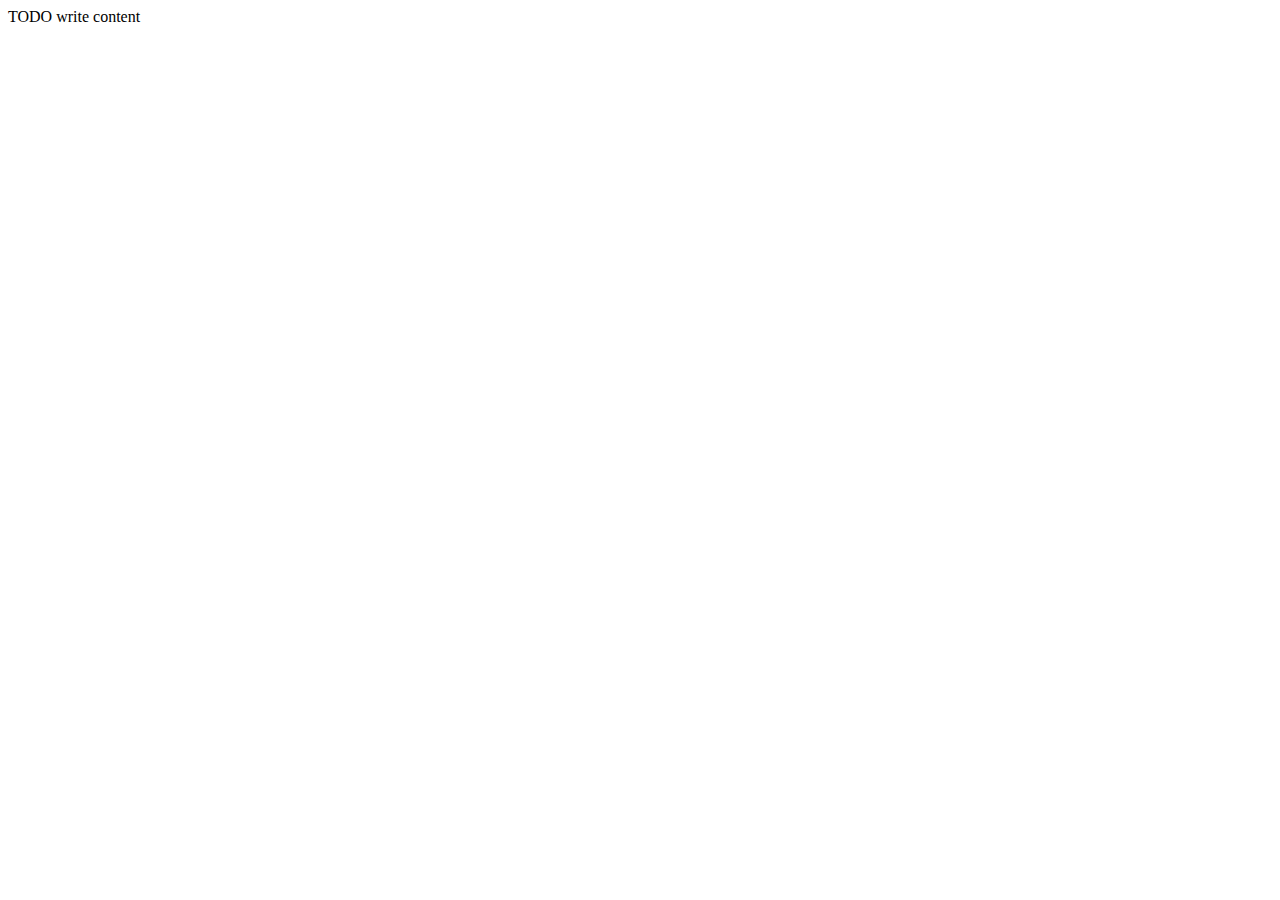
==== web/articoli.html @ 44ee7a34 "Aggiunta pagine registrazione e articoli" ====
<!DOCTYPE html>
<!--
To change this license header, choose License Headers in Project Properties.
To change this template file, choose Tools | Templates
and open the template in the editor.
-->
<html>
    <head>
        <title>Articoli</title>
        <meta charset="UTF-8">
        <meta name="viewport" content="width=device-width, initial-scale=1.0">
        <meta name="author" content="Francesco Aracu">
        <meta name="keywords" content="HTML, CSS, FPW, Progetto, Java">
        <meta name="description" content="Pagina degli articoli delle esercitazioni di FPW">
    </head>
    <body>
        <div>TODO write content</div>
    </body>
</html>
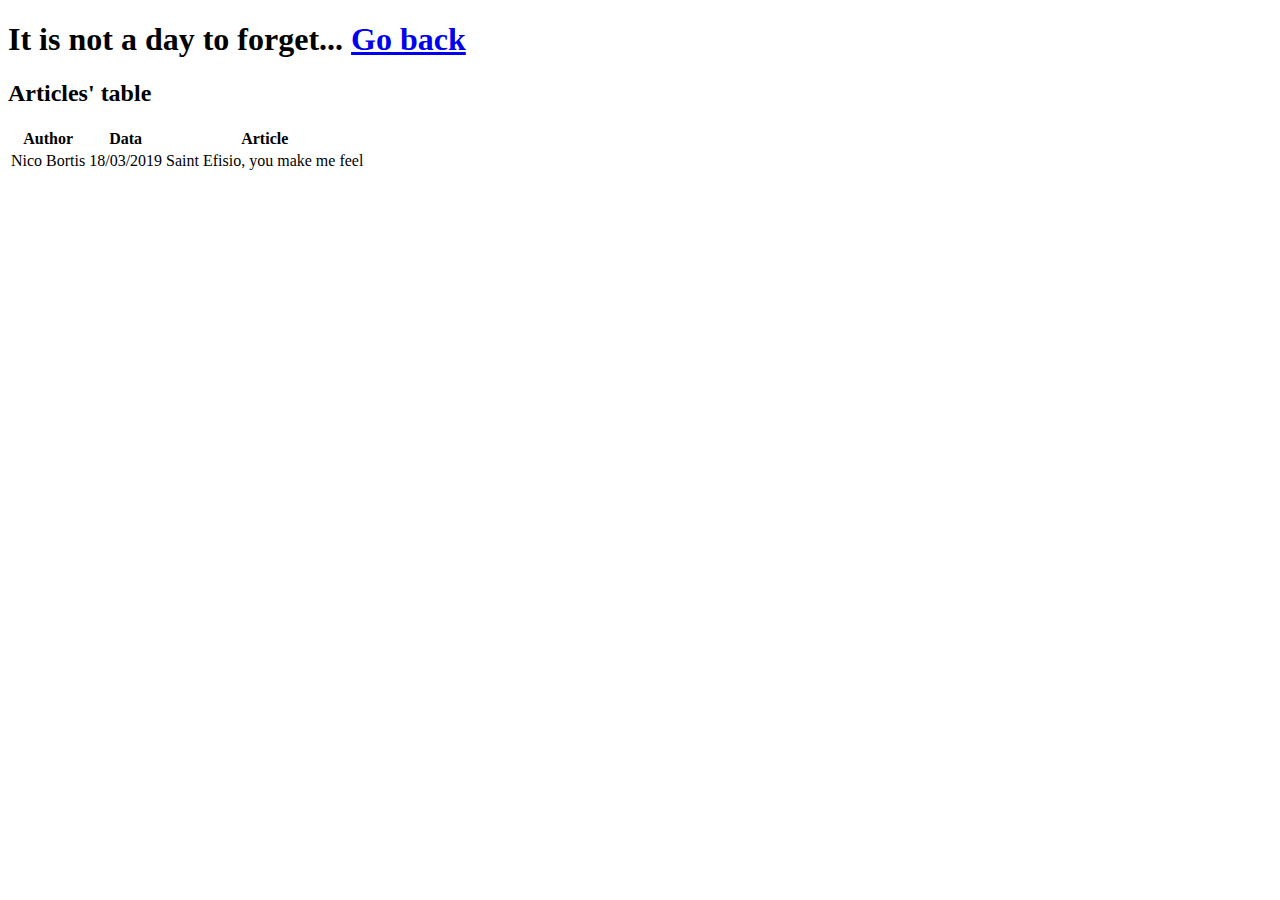
==== commit 2def7b9d: "Aggiunta contenuti di prova" ====
--- a/web/articoli.html
+++ b/web/articoli.html
@@ -6,7 +6,7 @@
 -->
 <html>
     <head>
-        <title>Articoli</title>
+        <title>Articles</title>
         <meta charset="UTF-8">
         <meta name="viewport" content="width=device-width, initial-scale=1.0">
         <meta name="author" content="Francesco Aracu">
@@ -14,6 +14,24 @@
         <meta name="description" content="Pagina degli articoli delle esercitazioni di FPW">
     </head>
     <body>
-        <div>TODO write content</div>
+        <div>
+            <h1>It is not a day to forget... <a href="index.html">Go back</a></h1>
+        </div>
+        <div>
+            <h2>Articles' table</h2>
+            <table>
+                <tr>
+                    <th>Author</th>
+                    <th>Data</th>
+                    <th>Article</th>
+                </tr>
+                
+                <tr>
+                    <td>Nico Bortis</td>
+                    <td>18/03/2019</td>
+                    <td>Saint Efisio, you make me feel</td>
+                </tr>
+            </table>
+        </div>
     </body>
 </html>
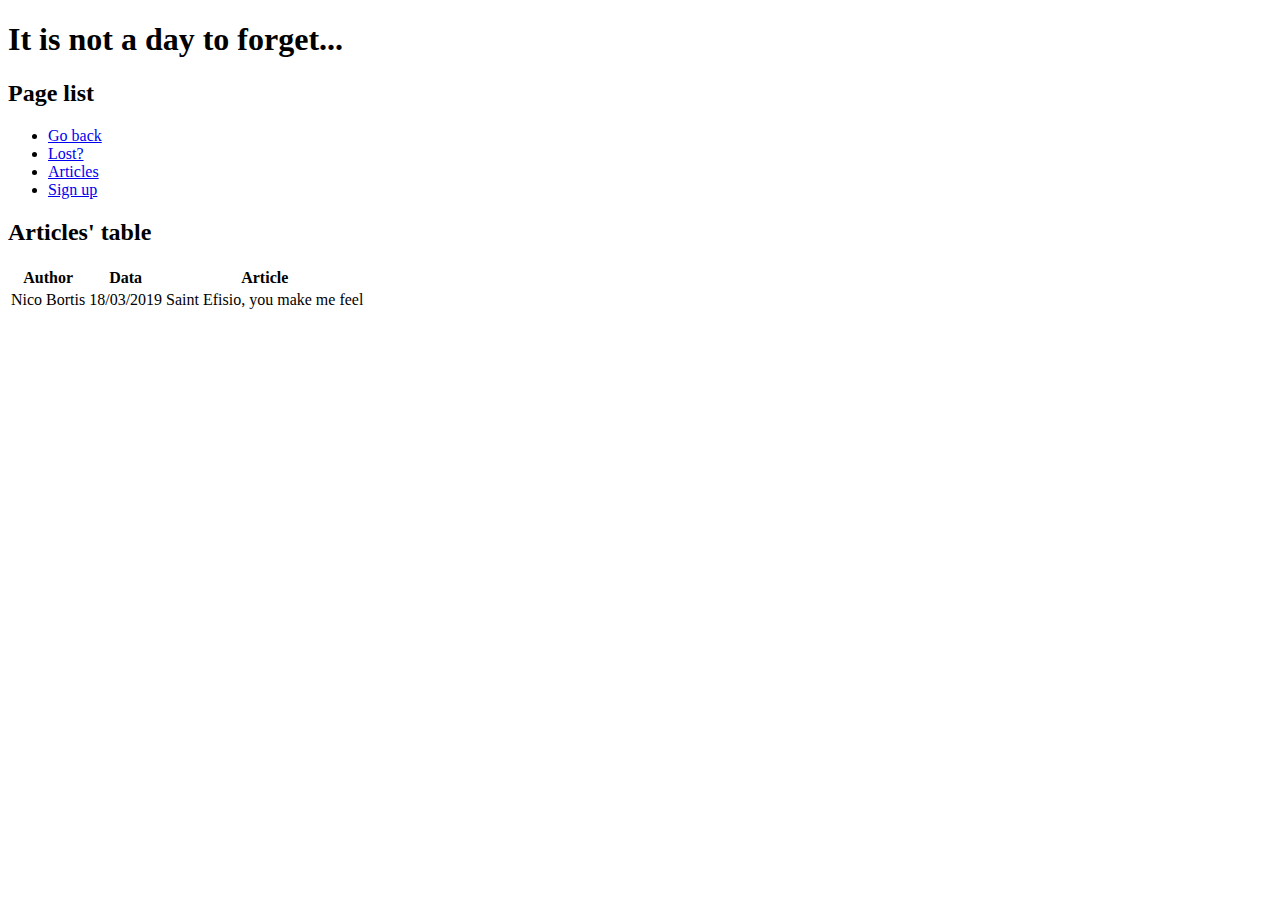
==== commit 7ec44e0f: "Esercitazione 25 marzo" ====
--- a/web/articoli.html
+++ b/web/articoli.html
@@ -14,10 +14,21 @@
         <meta name="description" content="Pagina degli articoli delle esercitazioni di FPW">
     </head>
     <body>
-        <div>
-            <h1>It is not a day to forget... <a href="index.html">Go back</a></h1>
-        </div>
-        <div>
+        <header>
+            <h1>It is not a day to forget...</h1>
+        </header>
+        
+        <nav>
+            <h2>Page list</h2>
+            <ul>
+                <li><a href="index.html">Go back</a></li>
+                <li><a href="https://google.com">Lost?</a></li>
+                <li><a href="articoli.html">Articles</a></li>
+                <li><a href="registrazione.html">Sign up</a></li>
+            </ul>
+        </nav>
+        
+        <main>
             <h2>Articles' table</h2>
             <table>
                 <tr>
@@ -32,6 +43,6 @@
                     <td>Saint Efisio, you make me feel</td>
                 </tr>
             </table>
-        </div>
+        </main>
     </body>
 </html>
